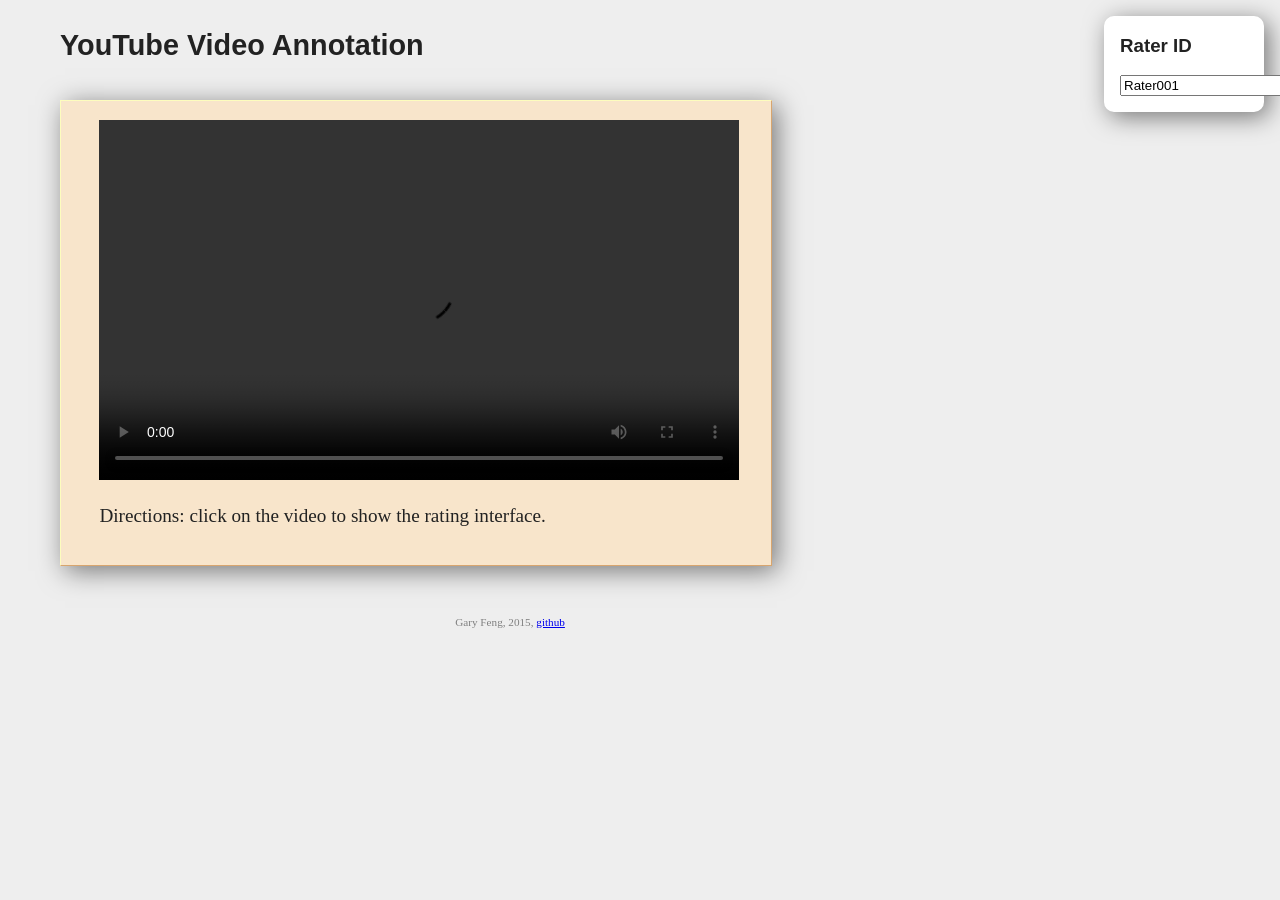
==== youtube.html @ 378bd77e "youtube example" ====
<!DOCTYPE html>
<html lang="en">
  <head>
    <meta charset="utf-8">
    <title>Youtube annotation test</title>

    <!-- Annotator -->
	<script src="lib/jquery-1.11.3.min.js"></script>
	<script src="lib/annotator-full.min.js"></script>
	<link rel="stylesheet" href="lib/annotator.min.css">

	<!--video-js-->
	<link href="//vjs.zencdn.net/4.2/video-js.css" rel="stylesheet">
	<script src="lib/video-js/video.min.js"></script>

	<!--Youtube Pluging-->
	<script src="lib/video-js/vjs.youtube.js"></script>

	<!--RangeSlider Pluging-->
	<script src="lib/rangeslider.min.js"></script>
	<link href="lib/rangeslider.min.css" rel="stylesheet">

	<!--Share Pluging-->
	<script src="lib/share-annotator.min.js"></script>
	<link href="lib/share-annotator.min.css" rel="stylesheet">

	<!--Geolocation Pluging-->
	<script src="lib/geolocation-annotator.min.js"></script>
	<link href="lib/geolocation-annotator.min.css" rel="stylesheet">

	<!--RichText Pluging-->
	<script src="lib/tinymce/tinymce.min.js"></script><!--tinymce for richText-->
	<script src="lib/richText-annotator.min.js"></script>
	<link href="lib/richText-annotator.min.css" rel="stylesheet">

	<!--OpenVideoAnnotations Pluging-->
	<script src="src/ova.js"></script>
	<link href="build/ova.min.css" rel="stylesheet">

	<!--Demo CSS-->
	<link href="youtube.css" rel="stylesheet">
  </head>

  <body style="margin:10px">
    <header>
      <h1>YouTube Video Annotation</h1>
    </header>

    <div id="controls">
      <h3>Rater ID</h3>
      <p>
        <input id="username" value="Rater001">
      </p>
    </div>

    <div id="airlock">
    	<video id="vid3" class="video-js vjs-default-skin" controls preload="none" width="640" height="360"
    	data-setup='{techOrder: ["html5","flash","youtube"]}'>
    		<source src="https://www.youtube.com/watch?v=7aOByepu9_4" type="video/youtube">
    	</video>
      <br />
      <p>Directions: click on the video to show the rating interface.</p>
    </div>
    <div id="footer">
      Gary Feng, 2015, <a href="https://github.com/garyfeng/OpenVideoAnnotation">github</a>
    </div>

    <script>
    	//Options to load in Open Video Annotation, for all the plugins
    	var options = {
    		optionsAnnotator: {
  				permissions: { },

  				//auth: {tokenUrl:'//catch.aws.af.cm/annotator/token'},

  				store: {
  					// The endpoint of the store on your server.
  					//prefix: '//afstore.aws.af.cm/annotator',
  					prefix: 'http://danielcebrian.com/annotations/api',

  					annotationData: {uri:'http://danielcebrian.com/annotations/demo.html'},

  					/*urls: {
  						// These are the default URLs.
  						create:  '/create',
  						read:    '/read/:id',
  						update:  '/update/:id',
  						destroy: '/destroy/:id',
  						search:  '/search'
  					},*/

  					loadFromSearch:{
  						limit:10000,
  						uri: 'http://danielcebrian.com/annotations/demo.html',
  					}
  				},
  				richText: {
  					tinymce:{
  						selector: "li.annotator-item textarea",
  						//plugins: "media image insertdatetime link code",
  						menubar: false,
  						toolbar_items_size: 'small',
  						//extended_valid_elements : "iframe[src|frameborder|style|scrolling|class|width|height|name|align|id]",
  						//toolbar: "insertfile undo redo | styleselect | bold italic | alignleft aligncenter alignright alignjustify | bullist numlist outdent indent | link image media rubric | code ",
  					}
  				},
  				share: {}, //Share plugin
  				annotator: {}, //Annotator core
  			},
  			optionsVideoJS: {techOrder: ["html5","flash","youtube"]},
  			optionsRS: {},
    		optionsOVA: {posBigNew:'none', NumAnnotations:24},
    	}
    	//Load the plugin Open Video Annotation
		var ova = new OpenVideoAnnotation.Annotator($('#airlock'),options);

		//change the user (Experimental)
		ova.setCurrentUser($('#username').val());
		$('#username').change(function () {
			ova.setCurrentUser($(this).val());
		});
    </script>
  </body>


</html>
---- youtube.css ----
body {
	font-family: "Helvetica Neue", Helvetica, sans-serif;
	background: #eee;
	color: #222;
}

h1 {
	font-size: 1.8em;
	margin: 1em 50px;
}

#controls {
	margin: 0;
	padding: 0 1em;
	width: 8em;
	position: fixed;
	top: 1em;
	right: 1em;
	background: #fff;
	border-radius: 10px;
	-moz-border-radius: 10px;
	-webkit-border-radius: 10px;
	z-index:100;
	box-shadow: 5px 5px 25px rgba(0,0,0,0.5);
-webkit-box-shadow: 5px 5px 25px rgba(0,0,0,0.5);
-moz-box-shadow: 5px 5px 25px rgba(0,0,0,0.5);
}

#airlock {
	font-size: 1.2em;
	margin: 2em 50px;
	padding: 1em 2em;
	width: 33em;
	font-family: Garamond, Georgia, serif;
	background: #F8E5CB;
	border: 1px solid #D8A56E;
	border-top-color: #FDFDBE;
	border-left-color: #FDFDBE;
	box-shadow: 5px 5px 25px rgba(0,0,0,0.5);
	-webkit-box-shadow: 5px 5px 25px rgba(0,0,0,0.5);
	-moz-box-shadow: 5px 5px 25px rgba(0,0,0,0.5);
}
#vjs-input-startTime-annotations{
	/* display:none;*/
}

#footer {
	margin: 2em 50px;
	padding: 1em 2em;
	width: 33em;
	display: block;
	margin-left: auto;
	margin-right: auto;
	font-family: Garamond, Georgia, serif;
	font-size: 0.7em;
	color:gray
}
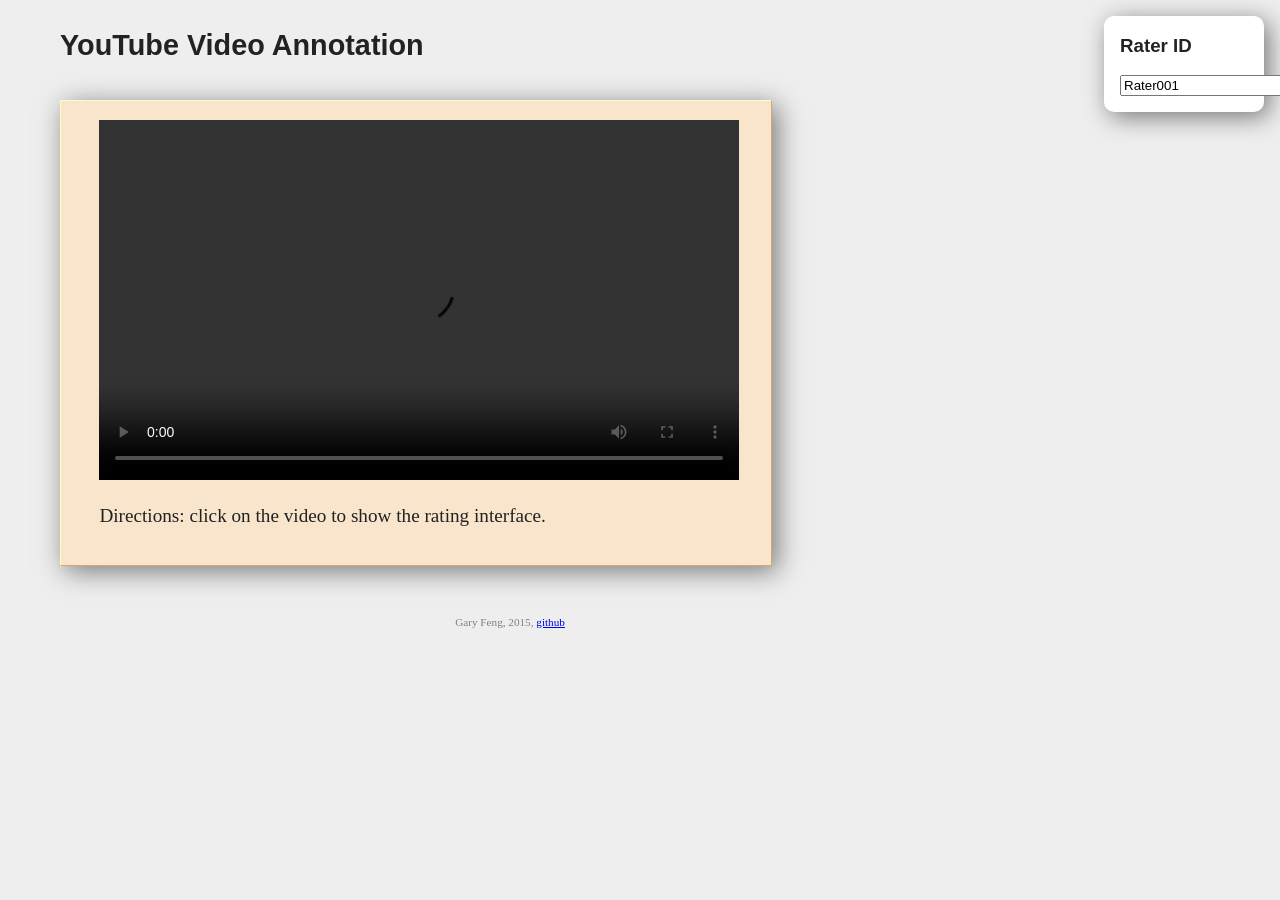
==== commit 1e24dd74: "reversing to the http:// protocol" ====
--- a/youtube.html
+++ b/youtube.html
@@ -5,12 +5,13 @@
     <title>Youtube annotation test</title>
 
     <!-- Annotator -->
-	<script src="lib/jquery-1.11.3.min.js"></script>
-	<script src="lib/annotator-full.min.js"></script>
-	<link rel="stylesheet" href="lib/annotator.min.css">
+    <!-- Annotator -->
+	<script src="http://ajax.googleapis.com/ajax/libs/jquery/1.7/jquery.min.js"></script>
+	<script src="http://assets.annotateit.org/annotator/v1.2.7/annotator-full.min.js"></script>
+	<link rel="stylesheet" href="http://assets.annotateit.org/annotator/v1.2.7/annotator.min.css">
 
 	<!--video-js-->
-	<link href="//vjs.zencdn.net/4.2/video-js.css" rel="stylesheet">
+	<link href="http://vjs.zencdn.net/4.2/video-js.css" rel="stylesheet">
 	<script src="lib/video-js/video.min.js"></script>
 
 	<!--Youtube Pluging-->
@@ -34,10 +35,12 @@
 	<link href="lib/richText-annotator.min.css" rel="stylesheet">
 
 	<!--OpenVideoAnnotations Pluging-->
+  <!-- garyfeng: modified ova.js to show anno in colsole -->
 	<script src="src/ova.js"></script>
 	<link href="build/ova.min.css" rel="stylesheet">
 
 	<!--Demo CSS-->
+  <!-- garyfeng: using a new css -->
 	<link href="youtube.css" rel="stylesheet">
   </head>
 
@@ -54,7 +57,7 @@
     </div>
 
     <div id="airlock">
-    	<video id="vid3" class="video-js vjs-default-skin" controls preload="none" width="640" height="360"
+    	<video id="youtubeVid" class="video-js vjs-default-skin" controls preload="none" width="640" height="360"
     	data-setup='{techOrder: ["html5","flash","youtube"]}'>
     		<source src="https://www.youtube.com/watch?v=7aOByepu9_4" type="video/youtube">
     	</video>
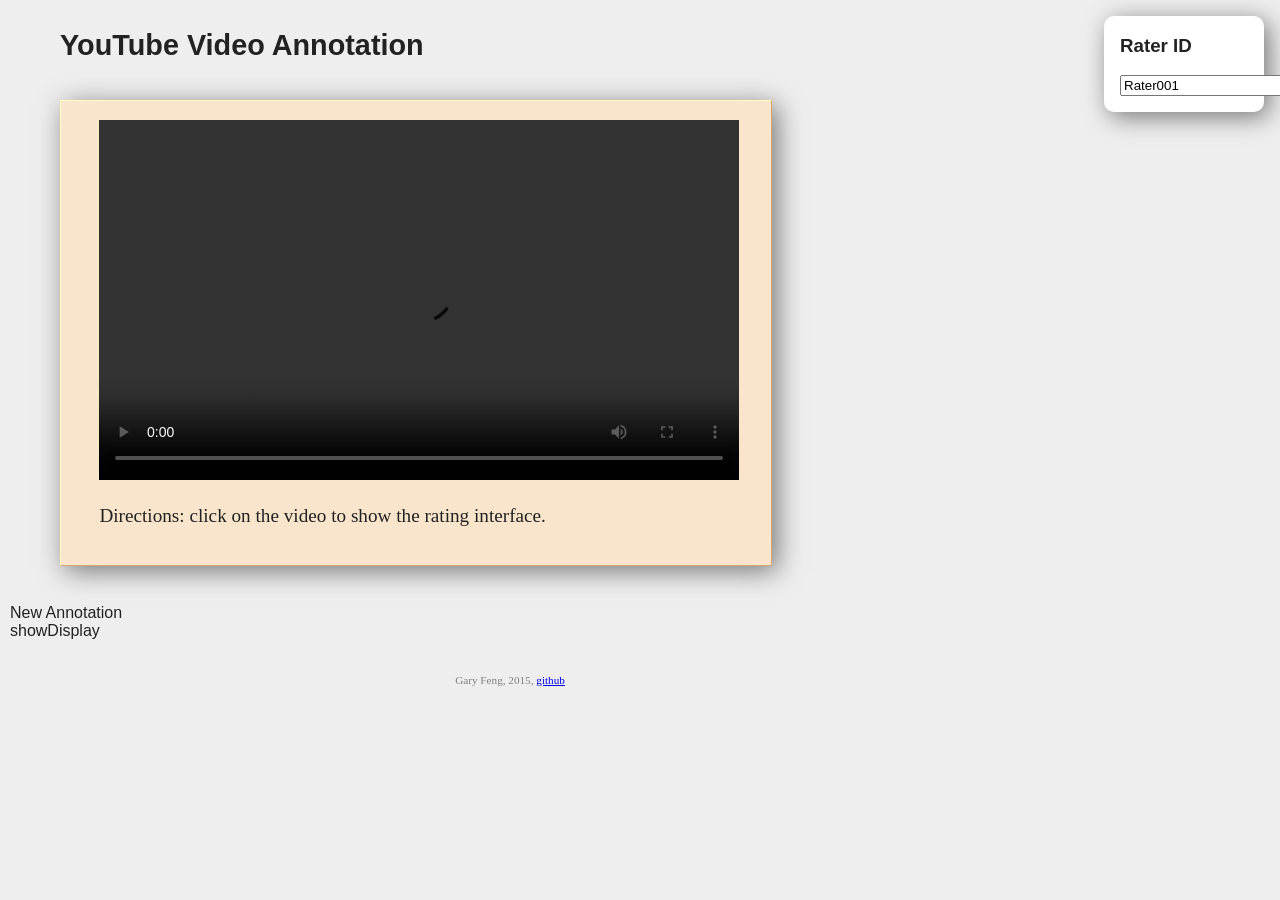
==== commit c09d660f: "adding links" ====
--- a/youtube.html
+++ b/youtube.html
@@ -64,6 +64,8 @@
       <br />
       <p>Directions: click on the video to show the rating interface.</p>
     </div>
+    <div onclick="ova.newVideoAn('youtubeVid'); console.log('newVideoAn()');">New Annotation</div>
+	  <div onclick="ova.showDisplay('youtubeVid'); console.log('showDisplay()');">showDisplay</div>
     <div id="footer">
       Gary Feng, 2015, <a href="https://github.com/garyfeng/OpenVideoAnnotation">github</a>
     </div>
